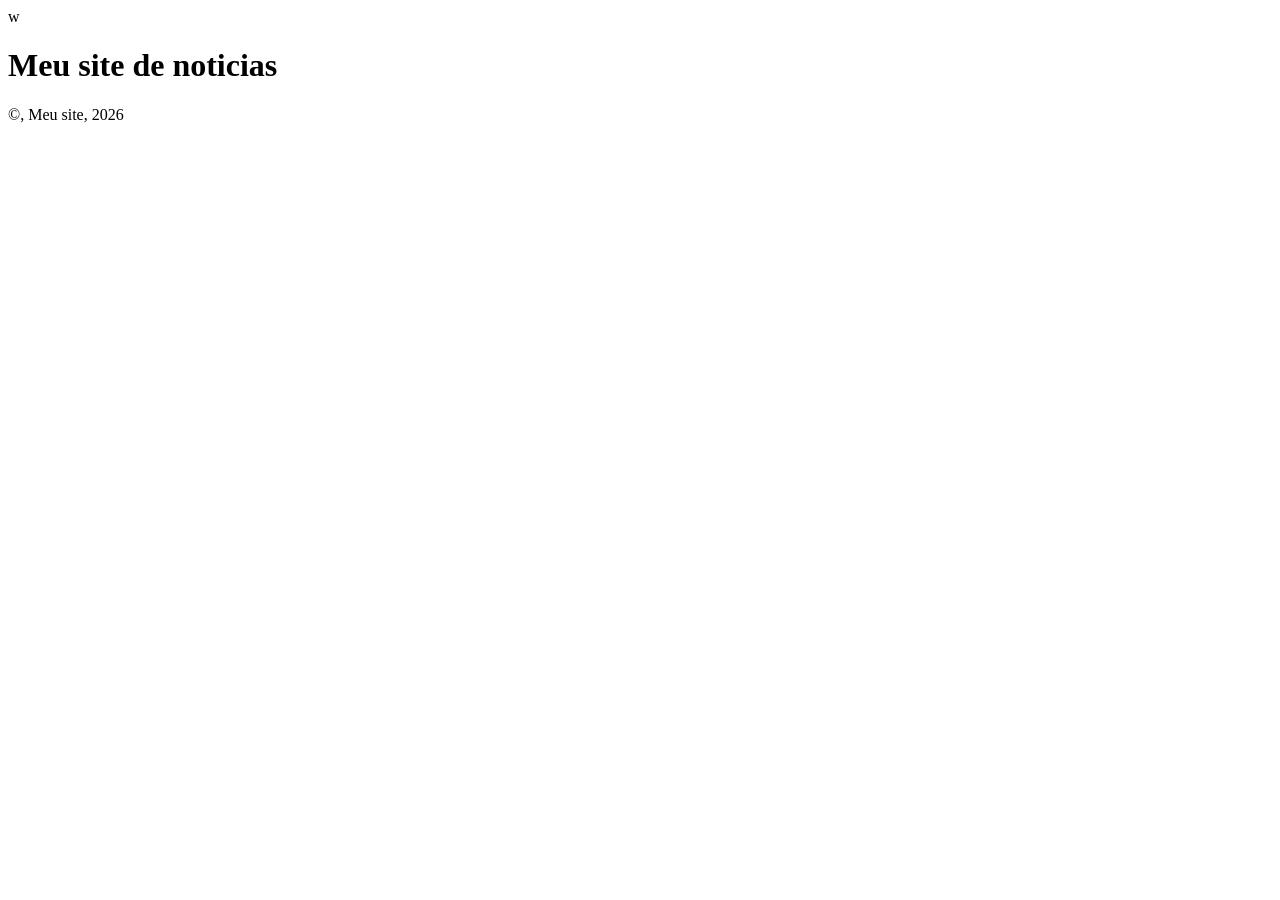
==== detalhe.html @ aa3ef1d0 "detalhe" ====
<!DOCTYPE html>
<html lang="en">
<head>
    <meta charset="UTF-8">
    <meta name="viewport" content="width=device-width, initial-scale=1.0">
    <title>Detalhes da noticia</title>
    <link rel="stylesheet" href="./assets/css/detalhe/estilo.css">
    <script src="./assets/js/detalhe.js" type="module"></script>
</head>
<body>
    <header>
        <div class="logo">w</div>
        <h1 class="titulo">Meu site de noticias</h1>
    </header>
    <main>
        <div id="container_detalhe" class="painel"></div>
    </main>
    <footer>&copy, Meu site, 2026</footer>

    
</body>
</html>
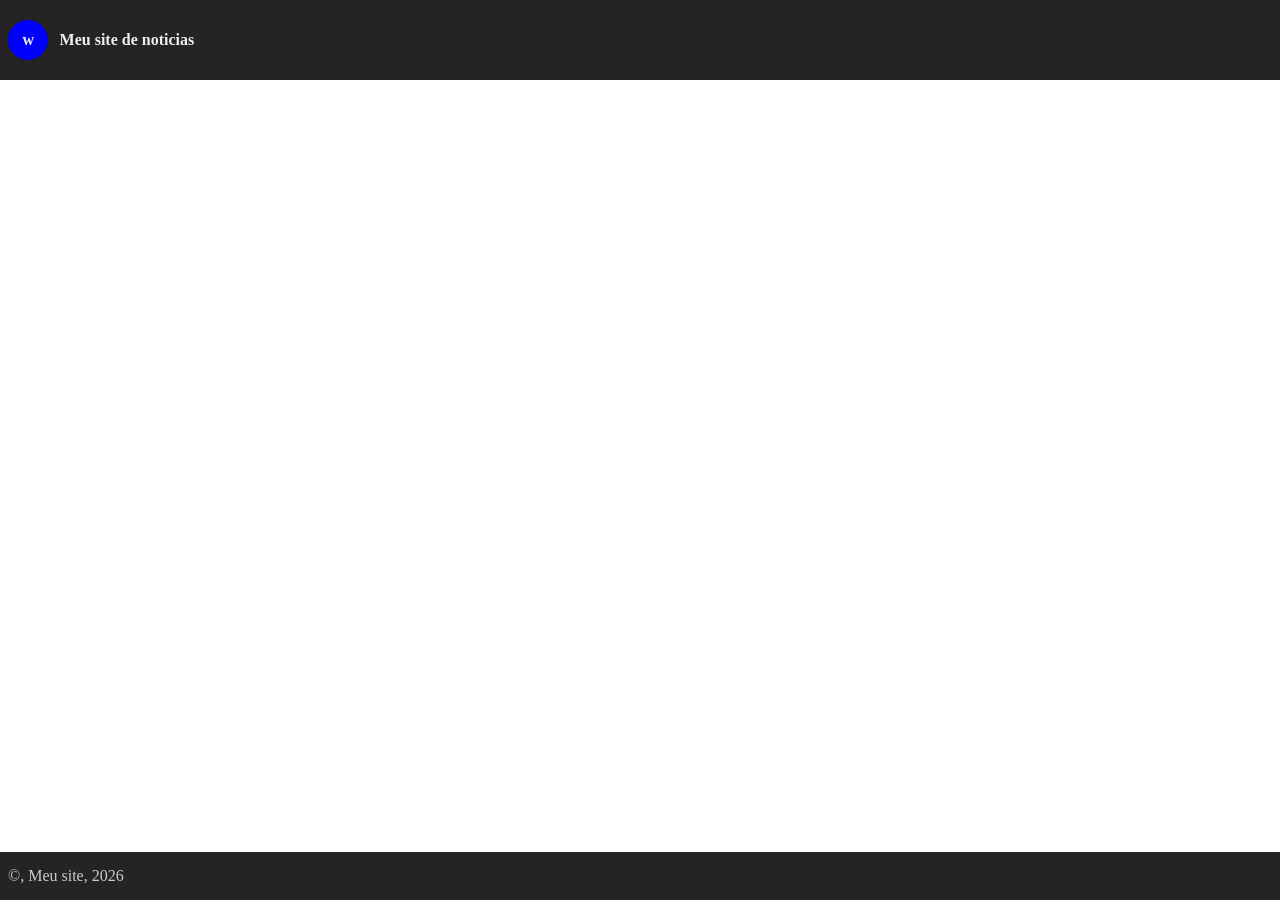
==== commit 5b56b6d0: "quase acabando" ====
--- a/detalhe.html
+++ b/detalhe.html
@@ -4,7 +4,7 @@
     <meta charset="UTF-8">
     <meta name="viewport" content="width=device-width, initial-scale=1.0">
     <title>Detalhes da noticia</title>
-    <link rel="stylesheet" href="./assets/css/detalhe/estilo.css">
+    <link rel="stylesheet" href="./assets/detalhe/estilo.css">
     <script src="./assets/js/detalhe.js" type="module"></script>
 </head>
 <body>
--- a/assets/detalhe/estilo.css
+++ b/assets/detalhe/estilo.css
@@ -0,0 +1,17 @@
+@import url("cabecalho.css");
+@import url("corpo.css");
+@import url("rodape.css");
+
+* {
+  font-family: "Segoe UI", tahoma, geneva, Verdana;
+  font-size: 16px;
+  margin: 0rem;
+  padding: 0rem;
+}
+
+body {
+  /* border: .1rem solid purple; */
+  min-height: 100vh;
+  display: flex;
+  flex-direction: column;
+}
